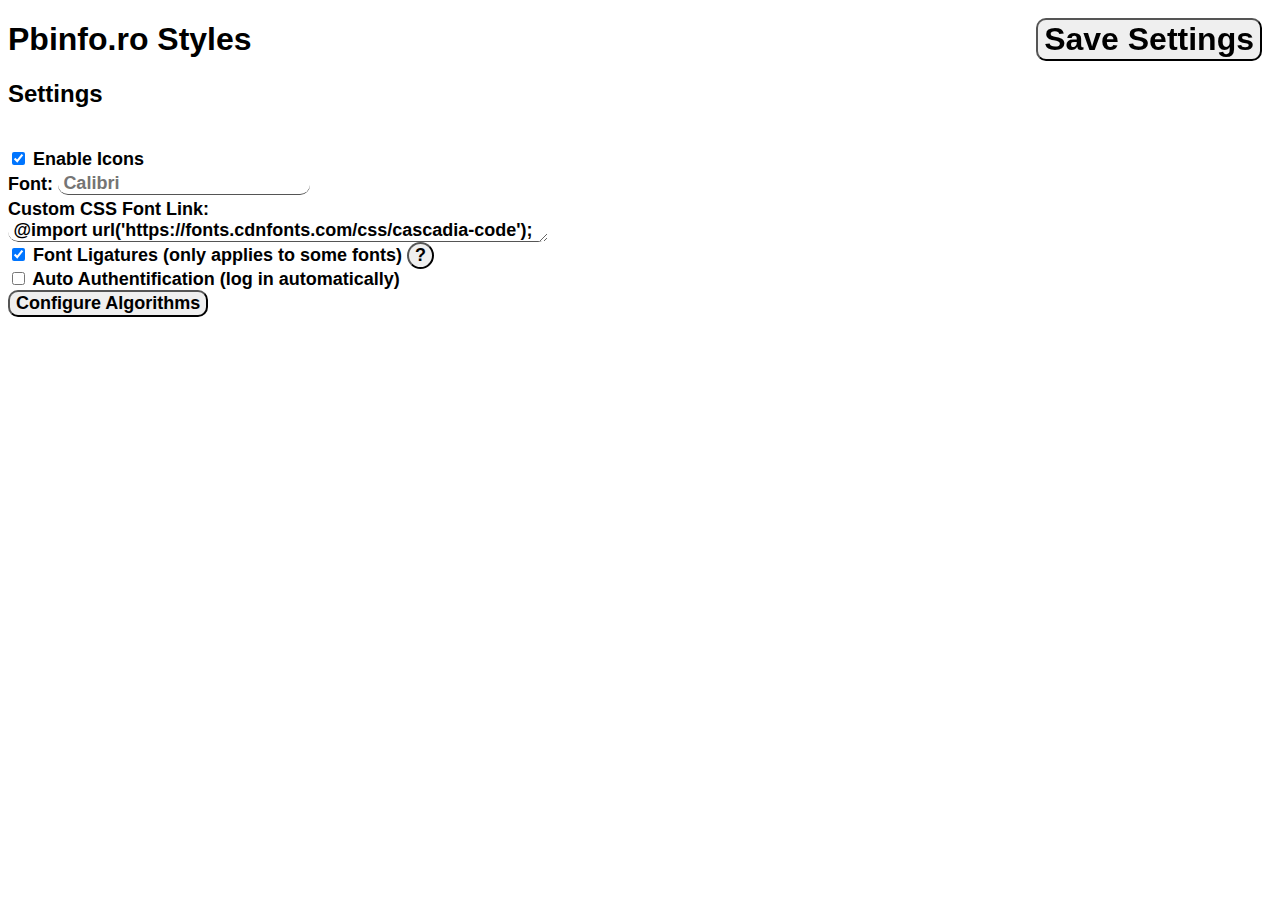
==== options/index.html @ 12631c97 "PBS | PBInfo Styles" ====
<!DOCTYPE html>
<html lang="en">

<head>
  <meta charset="UTF-8">
  <meta name="viewport" content="width=device-width, initial-scale=1.0">
  <title>Pbinfo.ro Styles</title>
  <link rel="stylesheet" href="style.css">
  <script src="index.js" defer></script>
</head>

<body>
  <h1>Pbinfo.ro Styles</h1>
  <h2>Settings</h2>
  <button id="save">
    <div id="save_text">Save Settings</div>
    <div id="save_time-left"></div>
  </button>
  <br>
  <input type="checkbox" id="icons-enabled" checked>
  <label for="icons-enabled">Enable Icons</label>
  <br>
  <label for="font">Font: </label>
  <input type="text" id="custom-font" placeholder="Calibri">
  <br>
  <label for="custom-font-link" style="margin-top: 1em;">
    Custom CSS Font Link:
  </label>
  <div style="
    width: 30em;
    resize: horizontal;
    overflow: hidden;
  ">
    <input type="text" id="custom-font-link" style="
        width: 100%;
        margin: 0;
      " placeholder="@import url('https://fonts.cdnfonts.com/css/cascadia-code');"
      value="@import url('https://fonts.cdnfonts.com/css/cascadia-code');">
  </div>
  <input type="checkbox" id="font-ligatures-enabled" checked>
  <label for="font-ligatures-enabled">Font Ligatures (only applies to some fonts) </label>
  <button style="display: inline; border-radius: 100%;" id="showLigsHelp"><b>?</b></button>
  <dialog id="ligaturesHelp">
    Font ligatures are two or more characters joined to make a single glyph
    <br>
    For example, &#60= is shown as ≤
    <br>
    <button id="hideLigsHelp">Ok</button>
  </dialog>
  <br>
  <input type="checkbox" id="auto-auth">
  <label for="auto-auth">Auto Authentification (log in automatically)</label>
  <div id="auto-auth-credentials" style="margin-left: 1.5rem; display: none;" title="ONLY USE THIS ON A PERSONAL COMPUTER! FOLOSITI DOAR PE UN COMPUTER PERSONAL!">
    <input type="text" id="auto-auth-username" placeholder="Username">
    <br>
    <input type="password" id="auto-auth-password" placeholder="Password">
    <br>
    <button id="auto-auth-save" title="Save Settings button will not save this information. Save credentials button will not save other settings. This info will not be restored, though it will be saved in the browser's cache.">Save Credentials</button>
  </div>
  <!-- <br>
  <input type="checkbox" id="researcherEnabled" checked>
  <label for="researcherEnabled">Enable Researcher (only works with some websites, e.g. bing.com 🤮)</label> -->
  <br>
  <button id="algConfig">Configure Algorithms</button>
  <dialog id="algs">
    <div style="position: absolute; top: 1.2em; left: 1em; text-align: left;">
      Algorithms
    </div>
    <button style="position: absolute; top: 1em; right: 1em;" id="closeAlgs">
      X
    </button>
    <br>
    <br>
    <br>
    <button id="addAlg">+</button>
    <fieldset class="algorithm default">
      <legend style="float: right;">
        <button>X</button>
      </legend>
      <input type="text" class="title" value="Hello World">
      <br>
      <br>
      <textarea style="height: 10em; width: 20em;" placeholder="// Write code here and paste it into the editor on pbinfo.ro
// Accepts any programming language
//
// Scrie cod aici și lipește-l în editor-ul de pe pbinfo.ro
// Acceptă orice limbaj de programare">#include <iostream>

using namespace std;

int main()
{
  cout << "Hello World!" << endl;
}</textarea>
    </fieldset>
  </dialog>
</body>

</html>
---- options/style.css ----
body {
  width: 50em;
  height: 40em;
}

* {
  border-radius: 10px;
  border-color: rgb(85, 85, 85);
  font-weight: bold;
  font-size: large;
  font-family: Calibri, sans-serif;
}

h1 {
  font-size: xx-large;
}
h2 {
  font-size: x-large;
}

#save {
  position: fixed;
  top: 1em;
  right: 1em;
  & > #save_text {
    font-size: xx-large;
  }
}

input[type="text"],
input[type="password"],
input[type="email"] {
  margin: 0.2rem 0rem;
  border-width: 0 0 0.1em 0;
  padding: 0 0.3em;
  outline-color: transparent;
}

dialog::backdrop {
  background-color: rgba(0, 0, 0, 0.486);
}

#save.active > #save_time-left {
  position: absolute;
  bottom: 0;
  left: 5px;
  right: 5px;
  background-color: rgb(240, 240, 240);
  height: 5px;
  animation: dissapear 3000ms;
}

@keyframes dissapear {
  0% {
    width: 90%;
  }

  100% {
    width: 0%;
  }
}

#algs {
  min-width: 22.5em;
}

#addAlg {
  position: fixed;
  bottom: 2em;
  right: 2em;
  width: 1.5em;
  height: 1.5em;
  border-radius: 100%;
  font-size: xx-large;
}
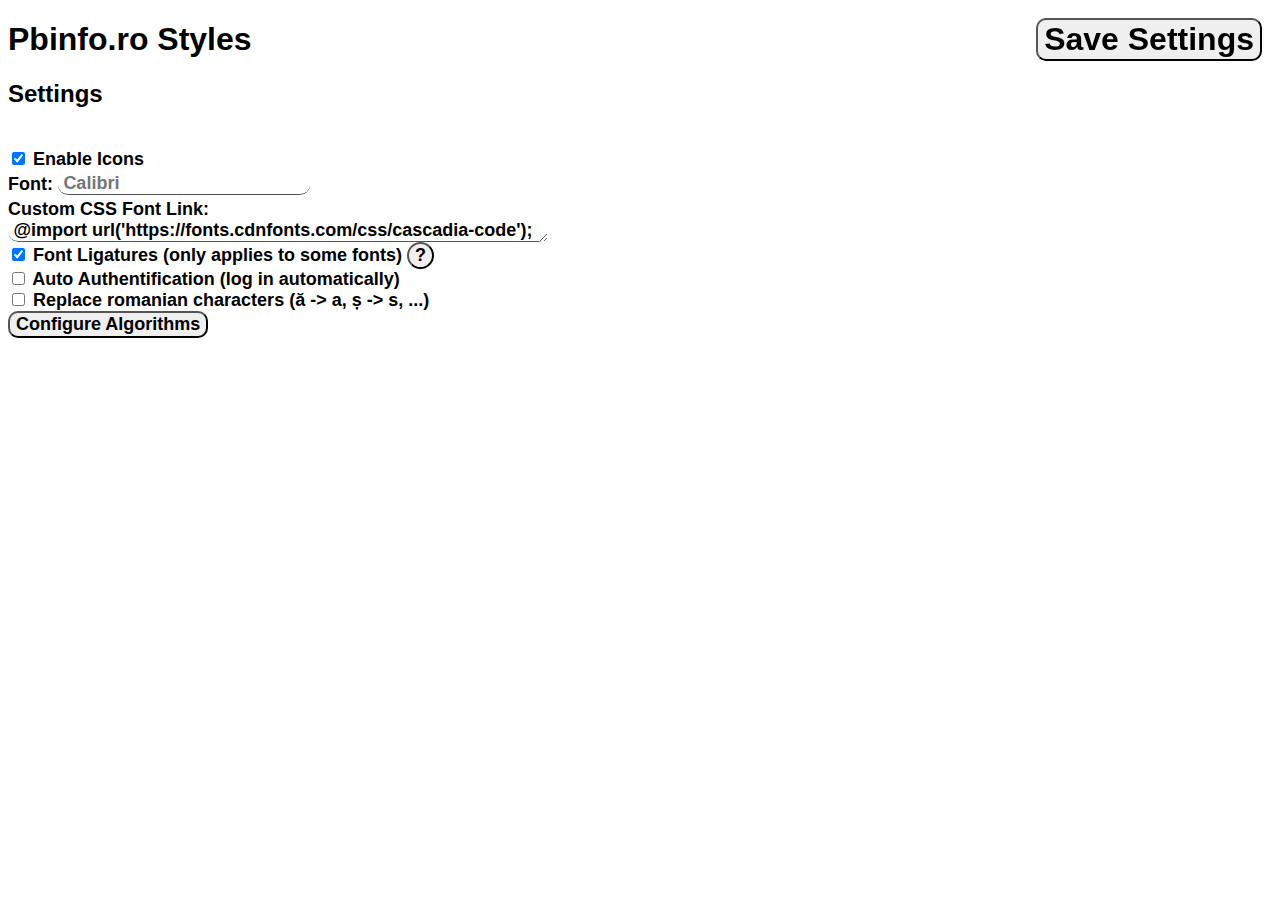
==== commit 44c50d58: "Added custom character replacement" ====
--- a/options/index.html
+++ b/options/index.html
@@ -20,8 +20,8 @@
   <input type="checkbox" id="icons-enabled" checked>
   <label for="icons-enabled">Enable Icons</label>
   <br>
-  <label for="font">Font: </label>
-  <input type="text" id="custom-font" placeholder="Calibri">
+  <label for="font" title="Some fonts may not render romanian charcters (ă, â, î, ș, ț)">Font: </label>
+  <input type="text" id="custom-font" placeholder="Calibri" title="Some fonts may not render romanian charcters (ă, â, î, ș, ț)">
   <br>
   <label for="custom-font-link" style="margin-top: 1em;">
     Custom CSS Font Link:
@@ -57,9 +57,12 @@
     <br>
     <button id="auto-auth-save" title="Save Settings button will not save this information. Save credentials button will not save other settings. This info will not be restored, though it will be saved in the browser's cache.">Save Credentials</button>
   </div>
-  <!-- <br>
-  <input type="checkbox" id="researcherEnabled" checked>
-  <label for="researcherEnabled">Enable Researcher (only works with some websites, e.g. bing.com 🤮)</label> -->
+  <br>
+  <input type="checkbox" id="replace-custom-characters">
+  <label for="replace-custom-characters">Replace romanian characters (ă -> a, ș -> s, ...)</label>
+  <br style="display: none;">
+  <input style="display: none;" type="checkbox" id="researcherEnabled" checked>
+  <label style="display: none;" for="researcherEnabled">WIP!!! Enable Researcher (only works with some websites, e.g. bing.com 🤮)</label>
   <br>
   <button id="algConfig">Configure Algorithms</button>
   <dialog id="algs">
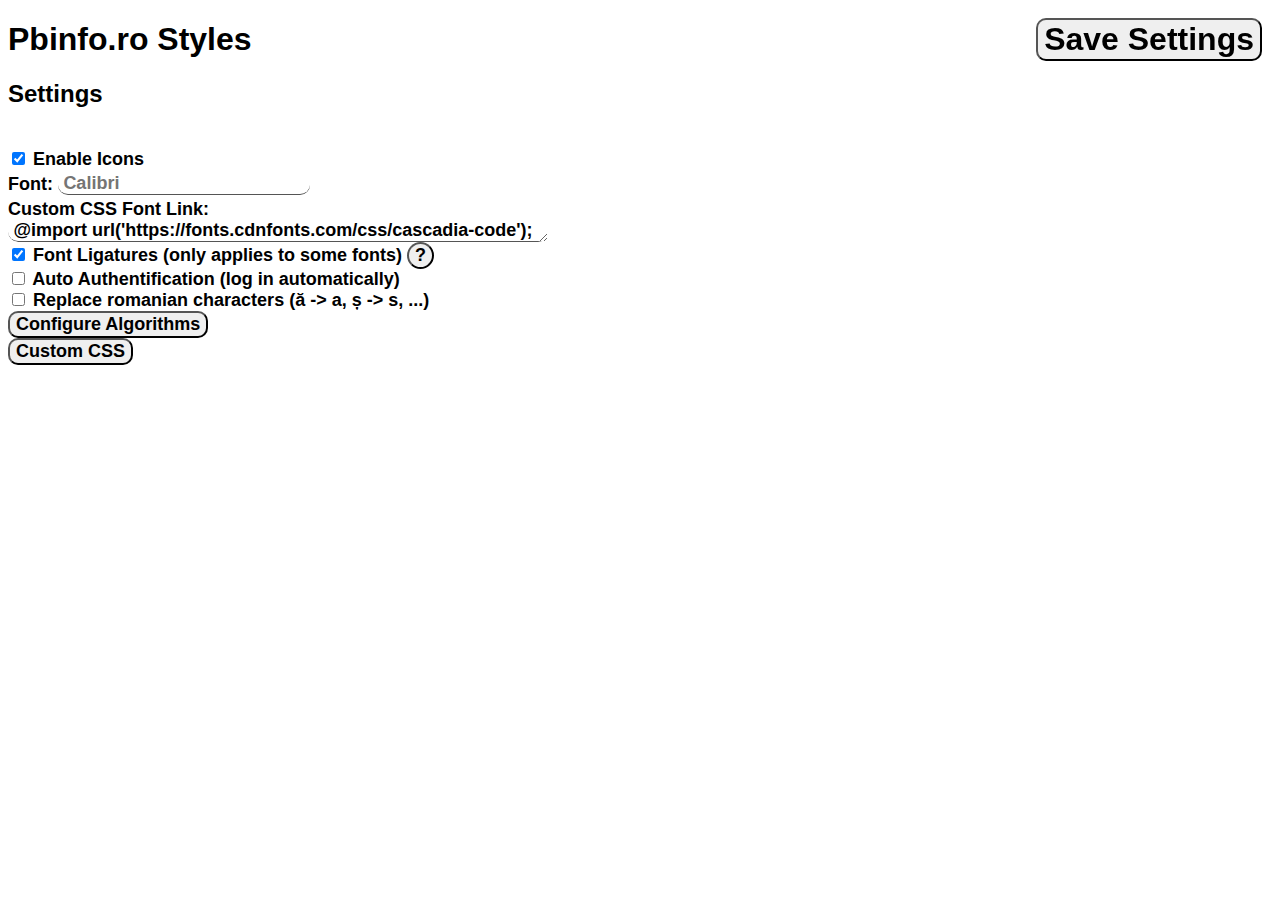
==== commit 9c9986c5: "Added custom css option" ====
--- a/options/index.html
+++ b/options/index.html
@@ -7,8 +7,8 @@
   <title>Pbinfo.ro Styles</title>
   <link rel="stylesheet" href="style.css">
   <script src="index.js" defer></script>
+  <script src="css_creator/parser.js"></script>
 </head>
-
 <body>
   <h1>Pbinfo.ro Styles</h1>
   <h2>Settings</h2>
@@ -61,7 +61,7 @@
   <input type="checkbox" id="replace-custom-characters">
   <label for="replace-custom-characters">Replace romanian characters (ă -> a, ș -> s, ...)</label>
   <br style="display: none;">
-  <input style="display: none;" type="checkbox" id="researcherEnabled" checked>
+  <input style="display: none;" type="checkbox" id="researcherEnabled">
   <label style="display: none;" for="researcherEnabled">WIP!!! Enable Researcher (only works with some websites, e.g. bing.com 🤮)</label>
   <br>
   <button id="algConfig">Configure Algorithms</button>
@@ -97,6 +97,31 @@
 }</textarea>
     </fieldset>
   </dialog>
+  <br>
+  <button id="cssConfig">Custom CSS</button>
+  <dialog id="css">
+    <div style="position: absolute; top: 1.2em; left: 1em; text-align: left;">
+      Custom CSS
+    </div>
+    <button style="position: absolute; top: 1em; right: 1em;" id="closeCSS">
+      X
+    </button>
+    <br>
+    <br>
+    <br>
+    <div id="advancedMode" style="display: none;">
+      <button id="switchToEasyMode">Switch to Easy Mode</button>
+      <br>
+      <button id="saveAdvancedCSS">Save CSS</button>
+      <br>
+      <textarea id="cssTextarea" style="height: 10em; width: 20em;" placeholder="/* Custom CSS goes here */"></textarea>
+    </div>
+    <div id="easyMode">
+      <button id="switchToAdvancedMode">Switch to Advanced Mode</button>
+      <br>
+      <iframe id="cssIframe" src="css_creator/index.html"></iframe>
+    </div>
+  </dialog>
 </body>
 
 </html>--- a/options/style.css
+++ b/options/style.css
@@ -72,4 +72,8 @@
   height: 1.5em;
   border-radius: 100%;
   font-size: xx-large;
+}
+
+iframe {
+  resize: both;
 }